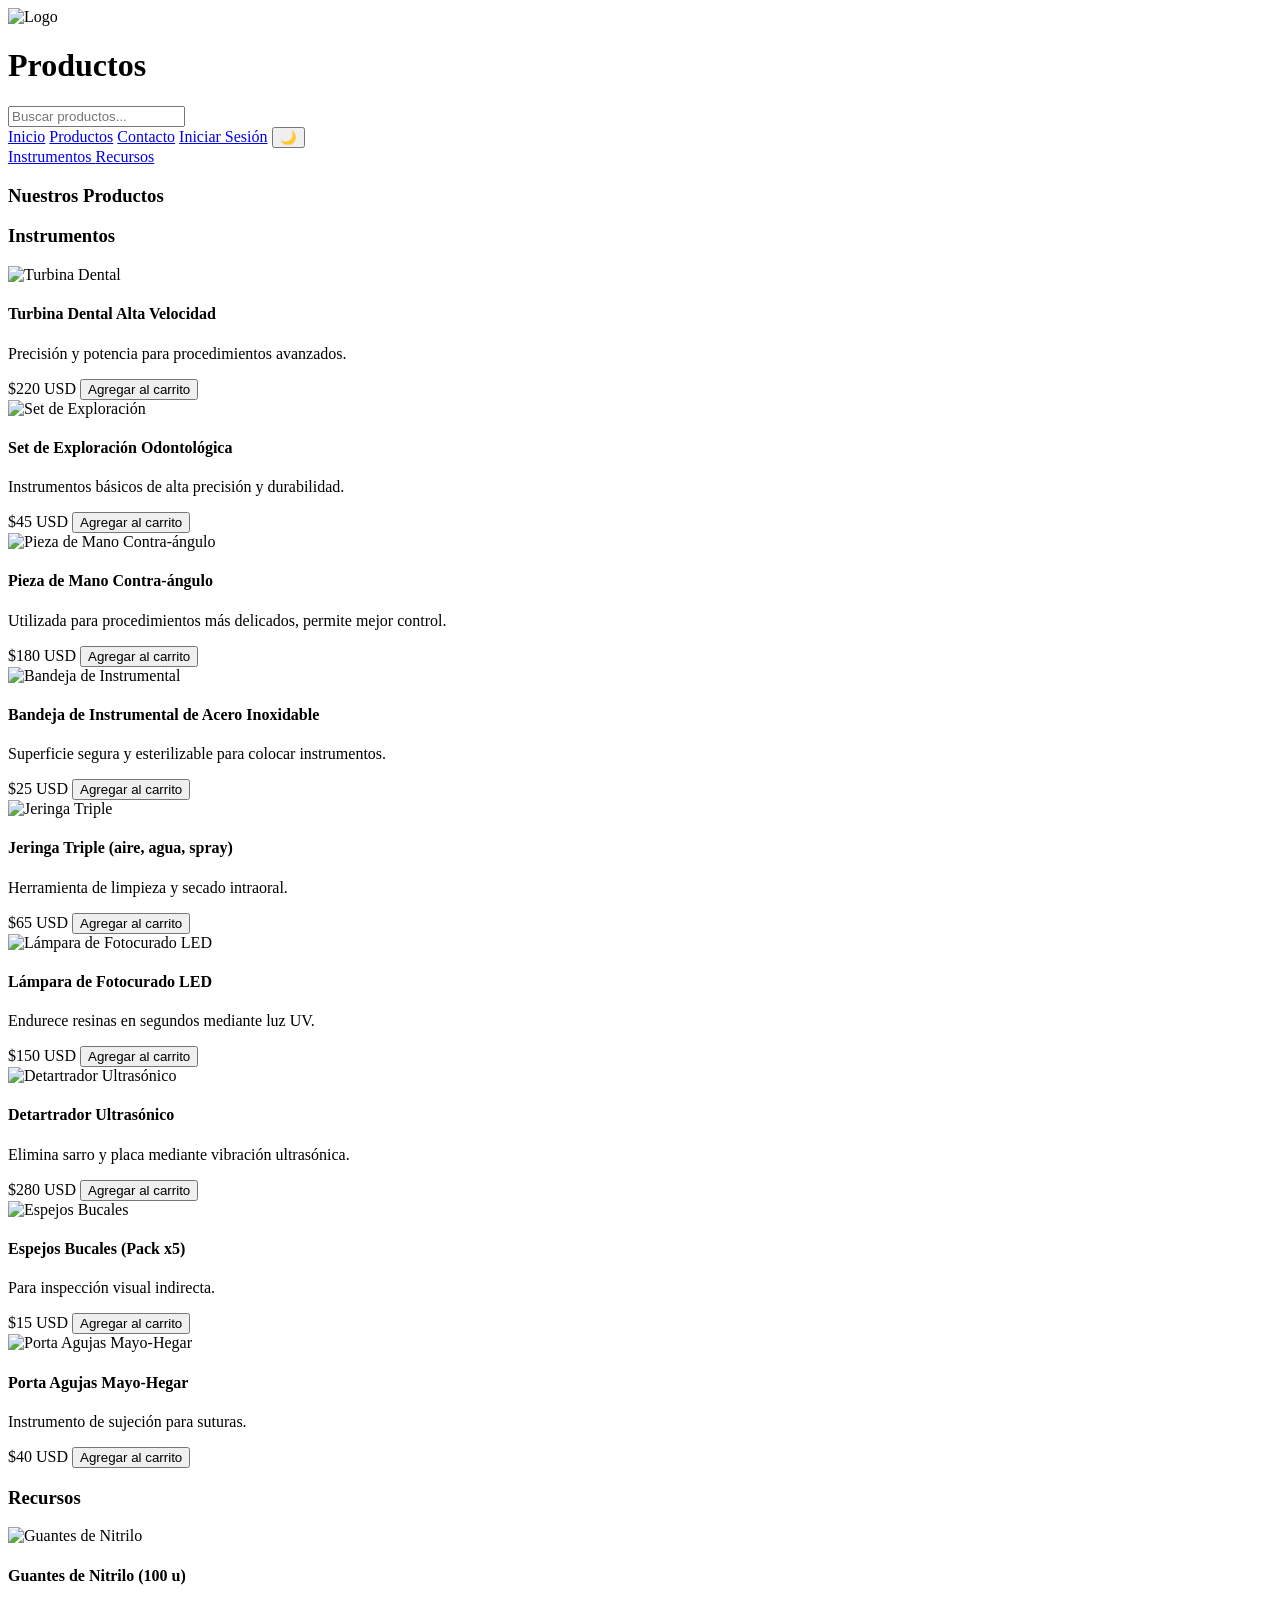
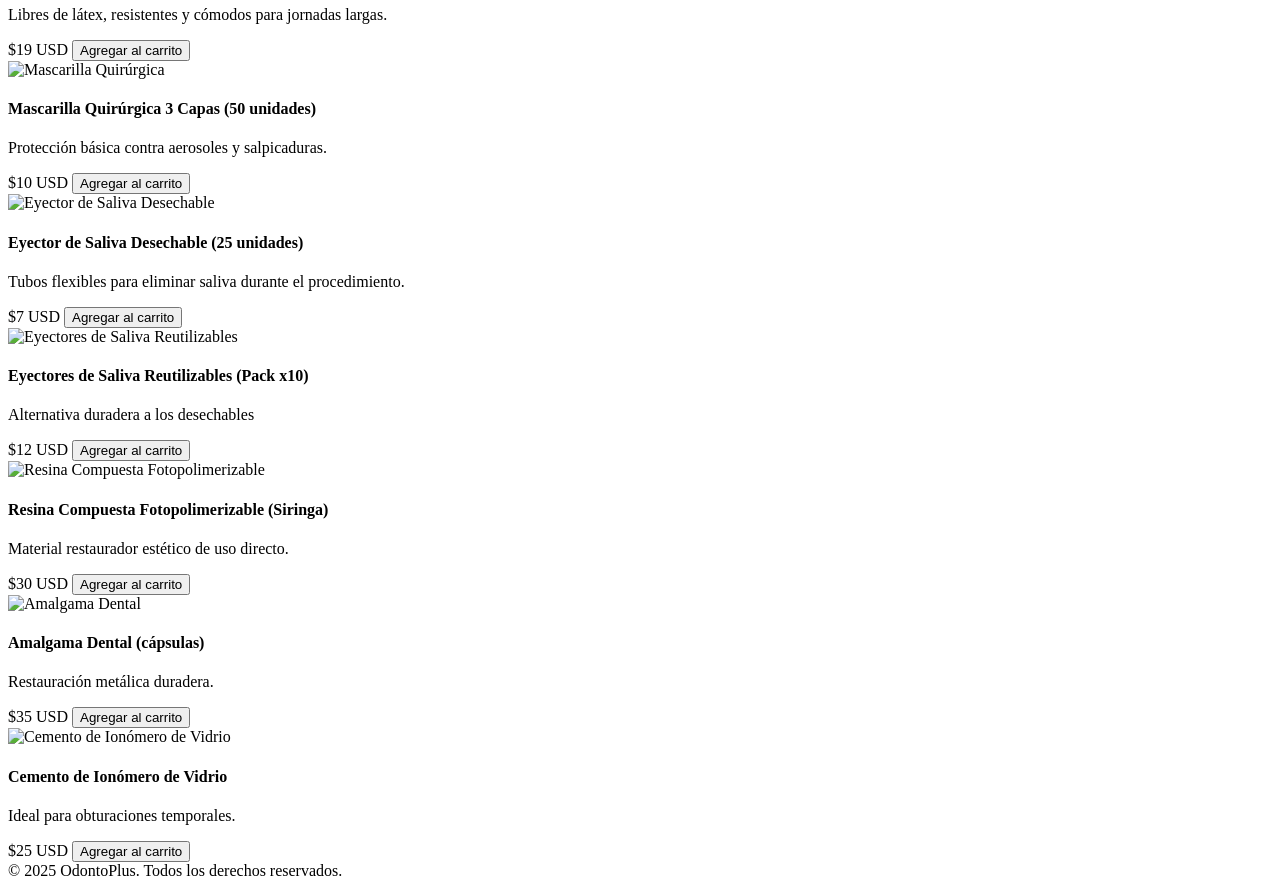
==== Productos.html @ f098e70b "Add files via upload" ====
<!DOCTYPE html>
<html lang="es">
<head>
  <meta charset="UTF-8" />
  <meta name="viewport" content="width=device-width, initial-scale=1.0"/>
  <title>Productos</title>
  <script src="https://cdn.tailwindcss.com"></script>
  <script>
    tailwind.config = {
      darkMode: 'class',
    }
  </script>
  <script src="https://unpkg.com/aos@2.3.1/dist/aos.js"></script>
</head>
<body class="bg-gray-50 text-gray-800 dark:bg-gray-900 dark:text-gray-100">

  <header class="bg-white bg-opacity-60 p-4 shadow sticky top-0 z-50 dark:bg-gray-800 dark:shadow-lg">
    <div class="max-w-8xl mx-auto px-2 py-2 flex flex-col sm:flex-row justify-between items-center sm:space-y-0 space-y-4">
      <div class="flex items-center space-x-6">
        <img class="w-16 h-16 rounded-full object-cover" src="https://iili.io/3LJIYv4.th.jpg" alt="Logo">
        <h1 class="text-3xl font-bold text-blue-700 dark:text-blue-400">Productos</h1>
      </div>
      <div class="w-full sm:w-auto max-w-md mx-auto sm:mx-0">
        <input
          type="text"
          id="buscador"
          placeholder="Buscar productos..."
          class="w-full border border-gray-300 rounded px-4 py-2 focus:outline-none focus:ring-2 focus:ring-blue-500 dark:bg-gray-700 dark:border-gray-600 dark:text-gray-100"
        />
      </div>
      <nav class="space-x-6 font-medium flex items-center mt-4 sm:mt-0">
        <a href="paginaprincipal.html" class="text-black hover:text-blue-600 dark:hover:text-blue-400 transition">Inicio</a>
        <a href="Productos.html" class="text-black hover:text-blue-600 dark:hover:text-blue-400 transition">Productos</a>
        <a href="#contacto" class="text-black hover:text-blue-600 dark:hover:text-blue-400 transition">Contacto</a>
        <a href="iniciars.html" class="bg-blue-600 text-white px-3 py-1 rounded hover:bg-blue-700 dark:bg-blue-500 dark:hover:bg-blue-600 transition">Iniciar Sesión</a>
        <button id="theme-toggle" class="ml-4 text-xl focus:outline-none transition" title="Cambiar tema">🌙</button>
      </nav>
    </div>
  </header>

  <div class="fixed bottom-4 right-4 z-50 flex flex-col space-y-3">
    <a href="#instrumentos-section" class="bg-blue-600 text-white p-4 rounded-lg shadow-xl hover:bg-blue-700 transition dark:bg-blue-500 dark:hover:bg-blue-600">
      Instrumentos
    </a>
    <a href="#recursos-section" class="bg-blue-600 text-white p-4 rounded-lg shadow-xl hover:bg-blue-700 transition dark:bg-blue-500 dark:hover:bg-blue-600">
      Recursos
    </a>
  </div>

  <main class="max-w-6xl mx-auto p-6">
    <h3 class="text-3xl font-bold text-center text-blue-800 dark:text-blue-400 mb-10" data-aos="fade-up">Nuestros Productos</h3>

    <section id="instrumentos-section" class="mb-12">
      <h3 class="text-2xl font-bold text-blue-700 dark:text-blue-400 mb-6" data-aos="fade-right">Instrumentos</h3>
      <div class="grid md:grid-cols-3 sm:grid-cols-2 gap-10">
        <div class="producto bg-white dark:bg-gray-800 rounded-xl shadow hover:shadow-xl transition transform hover:-translate-y-1">
          <img src="https://encrypted-tbn0.gstatic.com/images?q=tbn:ANd9GcRX-RB2t88Eyp6hFZpMBL8pHFnZ52FfqiOkTQ&s" alt="Turbina Dental" class="rounded-t-xl h-50 w-full object-cover">
          <div class="p-6">
            <h4 class="text-xl font-semibold text-blue-800 dark:text-blue-400">Turbina Dental Alta Velocidad</h4>
            <p class="text-gray-600 dark:text-gray-300 mt-2">Precisión y potencia para procedimientos avanzados.</p>
            <span class="text-blue-700 dark:text-blue-300 font-bold text-lg block mt-3">$220 USD</span>
            <button class="mt-4 w-full bg-blue-600 text-white py-2 rounded hover:bg-blue-700 dark:bg-blue-500 dark:hover:bg-blue-600 transition">Agregar al carrito</button>
          </div>
        </div>

        <div class="producto bg-white dark:bg-gray-800 rounded-xl shadow hover:shadow-xl transition transform hover:-translate-y-1">
          <img src="https://www.dentalcost.es/29262-thickbox_default/kit-exploracion-dental-basico-titanio-azul-masters.jpg" alt="Set de Exploración" class="rounded-t-xl h-50 w-full object-cover">
          <div class="p-6">
            <h4 class="text-xl font-semibold text-blue-800 dark:text-blue-400">Set de Exploración Odontológica</h4>
            <p class="text-gray-600 dark:text-gray-300 mt-2">Instrumentos básicos de alta precisión y durabilidad.</p>
            <span class="text-blue-700 dark:text-blue-300 font-bold text-lg block mt-3">$45 USD</span>
            <button class="mt-4 w-full bg-blue-600 text-white py-2 rounded hover:bg-blue-700 dark:bg-blue-500 dark:hover:bg-blue-600 transition">Agregar al carrito</button>
          </div>
        </div>

        <div class="producto bg-white dark:bg-gray-800 rounded-xl shadow hover:shadow-xl transition transform hover:-translate-y-1">
          <img src="https://www.dentalcastro.com.uy/wp-content/uploads/2020/02/contra-angle-handpiece-we-56-t_zoomproductdetails.jpg" alt="Pieza de Mano Contra-ángulo" class="rounded-t-xl h-50 w-full object-cover">
          <div class="p-6">
            <h4 class="text-xl font-semibold text-blue-800 dark:text-blue-400">Pieza de Mano Contra-ángulo</h4>
            <p class="text-gray-600 dark:text-gray-300 mt-2">Utilizada para procedimientos más delicados, permite mejor control.</p>
            <span class="text-blue-700 dark:text-blue-300 font-bold text-lg block mt-3">$180 USD</span>
            <button class="mt-4 w-full bg-blue-600 text-white py-2 rounded hover:bg-blue-700 dark:bg-blue-500 dark:hover:bg-blue-600 transition">Agregar al carrito</button>
          </div>
        </div>

        <div class="producto bg-white dark:bg-gray-800 rounded-xl shadow hover:shadow-xl transition transform hover:-translate-y-1">
          <img src="https://lh4.googleusercontent.com/proxy/wTYyd9vraZzCaBpuh52faZiNV4NYOUvp6Wj6-EqTSVgCwqnk-RBcz6hOYIXB6_l99yJVDKQSlH25plSdKUw9Ss6gdm-rPGJeAyZxd7PVsH48VZqVEyeh50I_scc" alt="Bandeja de Instrumental" class="rounded-t-xl h-50 w-full object-cover">
          <div class="p-6">
            <h4 class="text-xl font-semibold text-blue-800 dark:text-blue-400">Bandeja de Instrumental de Acero Inoxidable</h4>
            <p class="text-gray-600 dark:text-gray-300 mt-2">Superficie segura y esterilizable para colocar instrumentos.</p>
            <span class="text-blue-700 dark:text-blue-300 font-bold text-lg block mt-3">$25 USD</span>
            <button class="mt-4 w-full bg-blue-600 text-white py-2 rounded hover:bg-blue-700 dark:bg-blue-500 dark:hover:bg-blue-600 transition">Agregar al carrito</button>
          </div>
        </div>

        <div class="producto bg-white dark:bg-gray-800 rounded-xl shadow hover:shadow-xl transition transform hover:-translate-y-1">
          <img src="https://www.dentaltix.com/es/sites/default/files/jeringa-triple-de-bader.jpg" alt="Jeringa Triple" class="rounded-t-xl h-50 w-full object-cover">
          <div class="p-6">
            <h4 class="text-xl font-semibold text-blue-800 dark:text-blue-400">Jeringa Triple (aire, agua, spray)</h4>
            <p class="text-gray-600 dark:text-gray-300 mt-2">Herramienta de limpieza y secado intraoral.</p>
            <span class="text-blue-700 dark:text-blue-300 font-bold text-lg block mt-3">$65 USD</span>
            <button class="mt-4 w-full bg-blue-600 text-white py-2 rounded hover:bg-blue-700 dark:bg-blue-500 dark:hover:bg-blue-600 transition">Agregar al carrito</button>
          </div>
        </div>

        <div class="producto bg-white dark:bg-gray-800 rounded-xl shadow hover:shadow-xl transition transform hover:-translate-y-1">
          <img src="https://www.tudepositodental.com/166-large_default/lampara-fotocurado-led-inalambrica-woodpecker-led-b.jpg" alt="Lámpara de Fotocurado LED" class="rounded-t-xl h-50 w-full object-cover">
          <div class="p-6">
            <h4 class="text-xl font-semibold text-blue-800 dark:text-blue-400">Lámpara de Fotocurado LED</h4>
            <p class="text-gray-600 dark:text-gray-300 mt-2">Endurece resinas en segundos mediante luz UV.</p>
            <span class="text-blue-700 dark:text-blue-300 font-bold text-lg block mt-3">$150 USD</span>
            <button class="mt-4 w-full bg-blue-600 text-white py-2 rounded hover:bg-blue-700 dark:bg-blue-500 dark:hover:bg-blue-600 transition">Agregar al carrito</button>
          </div>
        </div>

        <div class="producto bg-white dark:bg-gray-800 rounded-xl shadow hover:shadow-xl transition transform hover:-translate-y-1">
          <img src="https://www.dentaltix.com/es/sites/default/files/pieza-de-mano-ultrasonica-led.jpg" alt="Detartrador Ultrasónico" class="rounded-t-xl h-50 w-full object-cover">
          <div class="p-6">
            <h4 class="text-xl font-semibold text-blue-800 dark:text-blue-400">Detartrador Ultrasónico</h4>
            <p class="text-gray-600 dark:text-gray-300 mt-2">Elimina sarro y placa mediante vibración ultrasónica.</p>
            <span class="text-blue-700 dark:text-blue-300 font-bold text-lg block mt-3">$280 USD</span>
            <button class="mt-4 w-full bg-blue-600 text-white py-2 rounded hover:bg-blue-700 dark:bg-blue-500 dark:hover:bg-blue-600 transition">Agregar al carrito</button>
          </div>
        </div>

        <div class="producto bg-white dark:bg-gray-800 rounded-xl shadow hover:shadow-xl transition transform hover:-translate-y-1">
          <img src="https://m.media-amazon.com/images/I/61dib50YFTL.jpg" alt="Espejos Bucales" class="rounded-t-xl h-50 w-full object-cover">
          <div class="p-6">
            <h4 class="text-xl font-semibold text-blue-800 dark:text-blue-400">Espejos Bucales (Pack x5)</h4>
            <p class="text-gray-600 dark:text-gray-300 mt-2">Para inspección visual indirecta.</p>
            <span class="text-blue-700 dark:text-blue-300 font-bold text-lg block mt-3">$15 USD</span>
            <button class="mt-4 w-full bg-blue-600 text-white py-2 rounded hover:bg-blue-700 dark:bg-blue-500 dark:hover:bg-blue-600 transition">Agregar al carrito</button>
          </div>
        </div>

        <div class="producto bg-white dark:bg-gray-800 rounded-xl shadow hover:shadow-xl transition transform hover:-translate-y-1">
          <img src="https://http2.mlstatic.com/D_NQ_NP_735769-MLU77778790542_072024-O.webp" alt="Porta Agujas Mayo-Hegar" class="rounded-t-xl h-50 w-full object-cover">
          <div class="p-6">
            <h4 class="text-xl font-semibold text-blue-800 dark:text-blue-400">Porta Agujas Mayo-Hegar</h4>
            <p class="text-gray-600 dark:text-gray-300 mt-2">Instrumento de sujeción para suturas.</p>
            <span class="text-blue-700 dark:text-blue-300 font-bold text-lg block mt-3">$40 USD</span>
            <button class="mt-4 w-full bg-blue-600 text-white py-2 rounded hover:bg-blue-700 dark:bg-blue-500 dark:hover:bg-blue-600 transition">Agregar al carrito</button>
          </div>
        </div>
      </div>
    </section>

    <section id="recursos-section">
      <h3 class="text-2xl font-bold text-blue-700 dark:text-blue-400 mb-6" data-aos="fade-right">Recursos</h3>
      <div class="grid md:grid-cols-3 sm:grid-cols-2 gap-10">
        <div class="producto bg-white dark:bg-gray-800 rounded-xl shadow hover:shadow-xl transition transform hover:-translate-y-1">
          <img src="https://i0.wp.com/colorcity.com.uy/wp-content/uploads/2022/09/20220317_9000310_Packaging_Mano-wpv_600pxx600px.jpg?fit=600%2C600&ssl=1" alt="Guantes de Nitrilo" class="rounded-t-xl h-50 w-full object-cover">
          <div class="p-6">
            <h4 class="text-xl font-semibold text-blue-800 dark:text-blue-400">Guantes de Nitrilo (100 u)</h4>
            <p class="text-gray-600 dark:text-gray-300 mt-2">Libres de látex, resistentes y cómodos para jornadas largas.</p>
            <span class="text-blue-700 dark:text-blue-300 font-bold text-lg block mt-3">$19 USD</span>
            <button class="mt-4 w-full bg-blue-600 text-white py-2 rounded hover:bg-blue-700 dark:bg-blue-500 dark:hover:bg-blue-600 transition">Agregar al carrito</button>
          </div>
        </div>

        <div class="producto bg-white dark:bg-gray-800 rounded-xl shadow hover:shadow-xl transition transform hover:-translate-y-1">
          <img src="https://www.parafarmic.com/5895-large_default/mascarillas-quirurgicas-3-capas-tipo-iir-con-gomas.jpg" alt="Mascarilla Quirúrgica" class="rounded-t-xl h-50 w-full object-cover">
          <div class="p-6">
            <h4 class="text-xl font-semibold text-blue-800 dark:text-blue-400">Mascarilla Quirúrgica 3 Capas (50 unidades)</h4>
            <p class="text-gray-600 dark:text-gray-300 mt-2">Protección básica contra aerosoles y salpicaduras.</p>
            <span class="text-blue-700 dark:text-blue-300 font-bold text-lg block mt-3">$10 USD</span>
            <button class="mt-4 w-full bg-blue-600 text-white py-2 rounded hover:bg-blue-700 dark:bg-blue-500 dark:hover:bg-blue-600 transition">Agregar al carrito</button>
          </div>
        </div>

        <div class="producto bg-white dark:bg-gray-800 rounded-xl shadow hover:shadow-xl transition transform hover:-translate-y-1">
          <img src="https://ae01.alicdn.com/kf/S56e5a6de44b74b459f94fefc2507f15ca.jpg?width=1000&height=1000&hash=2000" alt="Eyector de Saliva Desechable" class="rounded-t-xl h-50 w-full object-cover">
          <div class="p-6">
            <h4 class="text-xl font-semibold text-blue-800 dark:text-blue-400">Eyector de Saliva Desechable (25 unidades)</h4>
            <p class="text-gray-600 dark:text-gray-300 mt-2">Tubos flexibles para eliminar saliva durante el procedimiento.</p>
            <span class="text-blue-700 dark:text-blue-300 font-bold text-lg block mt-3">$7 USD</span>
            <button class="mt-4 w-full bg-blue-600 text-white py-2 rounded hover:bg-blue-700 dark:bg-blue-500 dark:hover:bg-blue-600 transition">Agregar al carrito</button>
          </div>
        </div>

        <div class="producto bg-white dark:bg-gray-800 rounded-xl shadow hover:shadow-xl transition transform hover:-translate-y-1">
          <img src="https://i.ebayimg.com/thumbs/images/g/1voAAOSwz2JbZ5pq/s-l140.jpg" alt="Eyectores de Saliva Reutilizables" class="rounded-t-xl h-50 w-full object-cover">
          <div class="p-6">
            <h4 class="text-xl font-semibold text-blue-800 dark:text-blue-400">Eyectores de Saliva Reutilizables (Pack x10)</h4>
            <p class="text-gray-600 dark:text-gray-300 mt-2">Alternativa duradera a los desechables</p>
            <span class="text-blue-700 dark:text-blue-300 font-bold text-lg block mt-3">$12 USD</span>
            <button class="mt-4 w-full bg-blue-600 text-white py-2 rounded hover:bg-blue-700 dark:bg-blue-500 dark:hover:bg-blue-600 transition">Agregar al carrito</button>
          </div>
        </div>

        <div class="producto bg-white dark:bg-gray-800 rounded-xl shadow hover:shadow-xl transition transform hover:-translate-y-1">
          <img src="https://macrodent.com.co/2056-large_default/resina-compuesta-fotopolimerizable-zafira.jpg" alt="Resina Compuesta Fotopolimerizable" class="rounded-t-xl h-50 w-full object-cover">
          <div class="p-6">
            <h4 class="text-xl font-semibold text-blue-800 dark:text-blue-400">Resina Compuesta Fotopolimerizable (Siringa)</h4>
            <p class="text-gray-600 dark:text-gray-300 mt-2">Material restaurador estético de uso directo.</p>
            <span class="text-blue-700 dark:text-blue-300 font-bold text-lg block mt-3">$30 USD</span>
            <button class="mt-4 w-full bg-blue-600 text-white py-2 rounded hover:bg-blue-700 dark:bg-blue-500 dark:hover:bg-blue-600 transition">Agregar al carrito</button>
          </div>
        </div>

        <div class="producto bg-white dark:bg-gray-800 rounded-xl shadow hover:shadow-xl transition transform hover:-translate-y-1">
          <img src="https://www.newstetic.com/wp-content/uploads/2021/03/nu-alloy-capsula.jpg" alt="Amalgama Dental" class="rounded-t-xl h-50 w-full object-cover">
          <div class="p-6">
            <h4 class="text-xl font-semibold text-blue-800 dark:text-blue-400">Amalgama Dental (cápsulas)</h4>
            <p class="text-gray-600 dark:text-gray-300 mt-2">Restauración metálica duradera.</p>
            <span class="text-blue-700 dark:text-blue-300 font-bold text-lg block mt-3">$35 USD</span>
            <button class="mt-4 w-full bg-blue-600 text-white py-2 rounded hover:bg-blue-700 dark:bg-blue-500 dark:hover:bg-blue-600 transition">Agregar al carrito</button>
          </div>
        </div>

        <div class="producto bg-white dark:bg-gray-800 rounded-xl shadow hover:shadow-xl transition transform hover:-translate-y-1">
          <img src="https://medicaline.es/wp-content/uploads/2019/01/ml62105_cementoionomero_productocaja_1476580402.jpg" alt="Cemento de Ionómero de Vidrio" class="rounded-t-xl h-50 w-full object-cover">
          <div class="p-6">
            <h4 class="text-xl font-semibold text-blue-800 dark:text-blue-400">Cemento de Ionómero de Vidrio</h4>
            <p class="text-gray-600 dark:text-gray-300 mt-2">Ideal para obturaciones temporales.</p>
            <span class="text-blue-700 dark:text-blue-300 font-bold text-lg block mt-3">$25 USD</span>
            <button class="mt-4 w-full bg-blue-600 text-white py-2 rounded hover:bg-blue-700 dark:bg-blue-500 dark:hover:bg-blue-600 transition">Agregar al carrito</button>
          </div>
        </div>
      </div>
    </section>
  </main>

  <footer class="bg-white dark:bg-gray-900 text-center py-6 text-sm text-gray-500 dark:text-gray-400">
    © 2025 OdontoPlus. Todos los derechos reservados.
  </footer>

  <script>
    AOS.init();

    const toggle = document.getElementById('theme-toggle');
    const html = document.documentElement;

    if (localStorage.theme === 'dark' ||
        (!('theme' in localStorage) && window.matchMedia('(prefers-color-scheme: dark)').matches)) {
      html.classList.add('dark');
      toggle.textContent = '🌞';
    } else {
      html.classList.remove('dark');
      toggle.textContent = '🌙';
    }

    toggle.addEventListener('click', () => {
      html.classList.toggle('dark');
      const isDark = html.classList.contains('dark');
      localStorage.theme = isDark ? 'dark' : 'light';
      toggle.textContent = isDark ? '🌞' : '🌙';
    });

    
    const buscador = document.getElementById('buscador');
    const productos = Array.from(document.querySelectorAll('.producto'));

    buscador.addEventListener('input', (e) => {
      const texto = e.target.value.toLowerCase();

      productos.forEach(producto => {
        const nombre = producto.querySelector('h4').textContent.toLowerCase();
        const descripcion = producto.querySelector('p').textContent.toLowerCase();

        if (nombre.includes(texto) || descripcion.includes(texto)) {
          producto.classList.remove('hidden');
        } else {
          producto.classList.add('hidden');
        }
      });
    });
  </script>
</body>
</html>
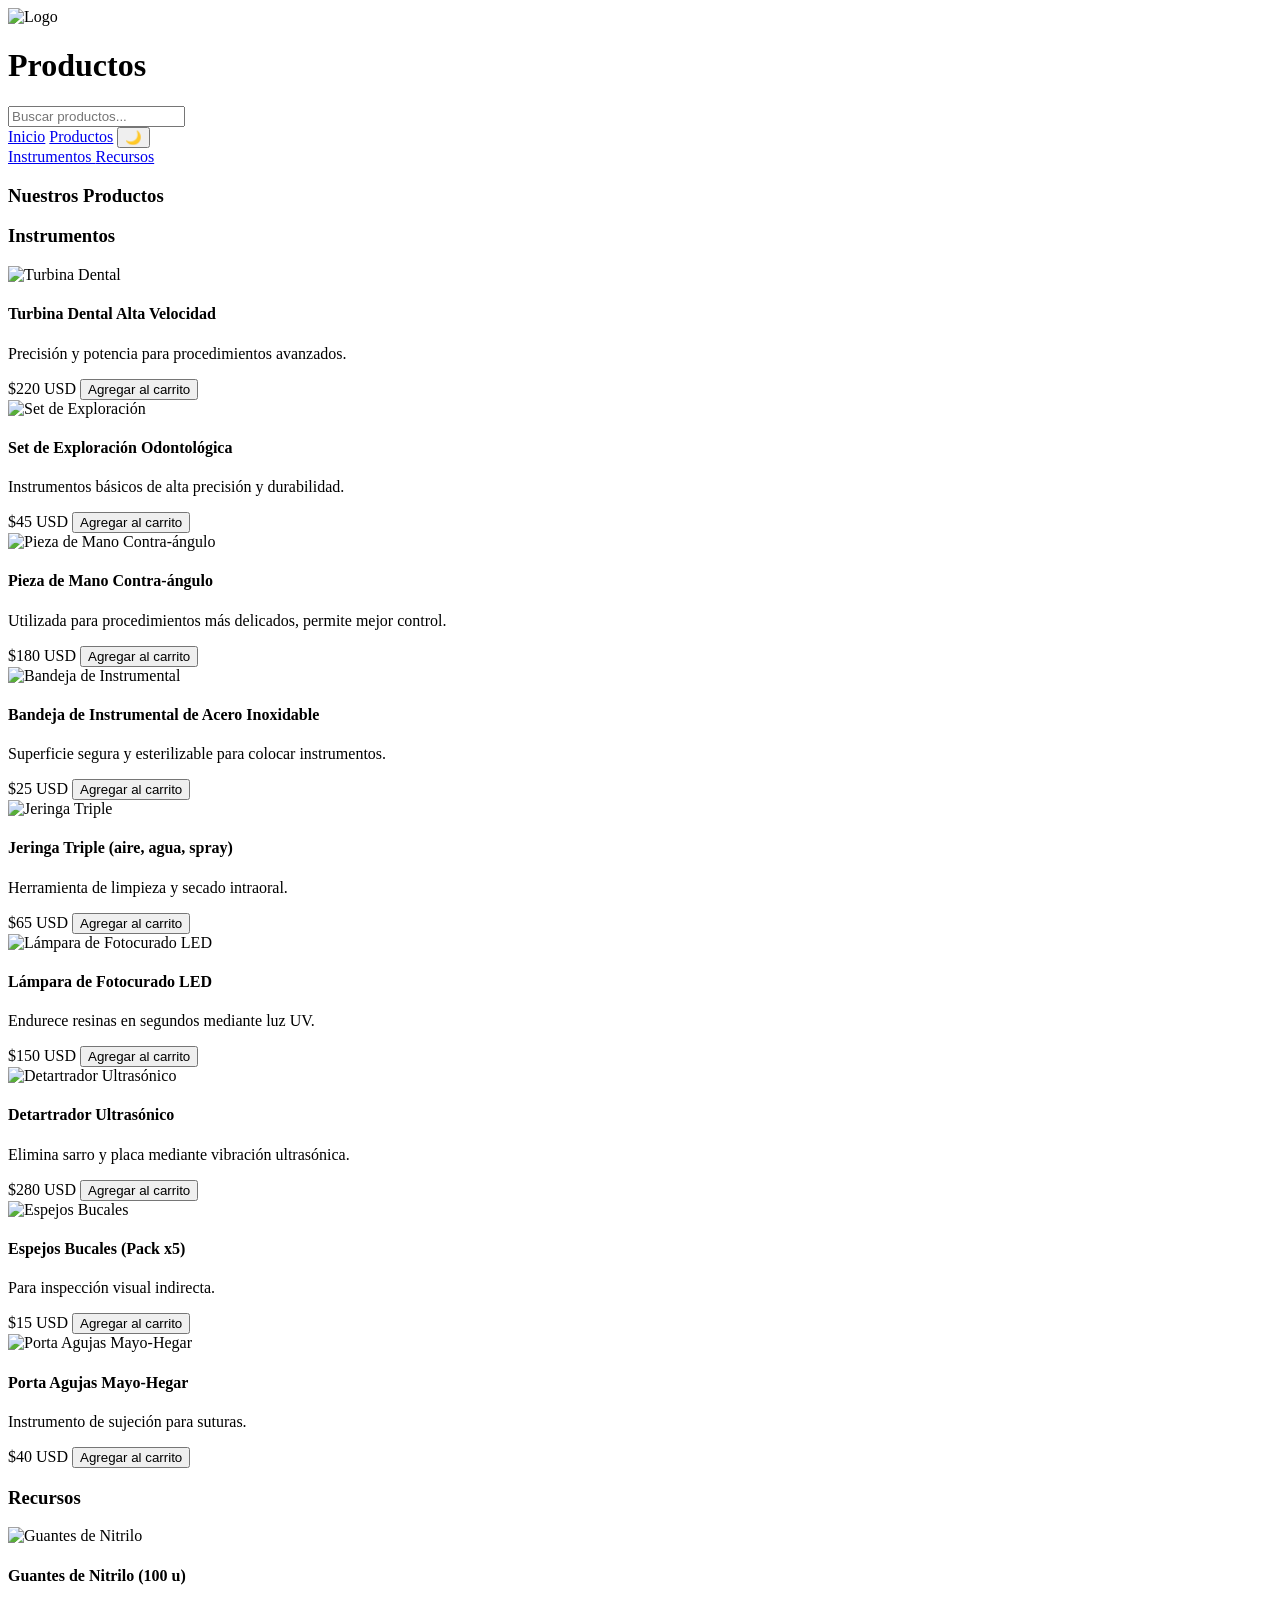
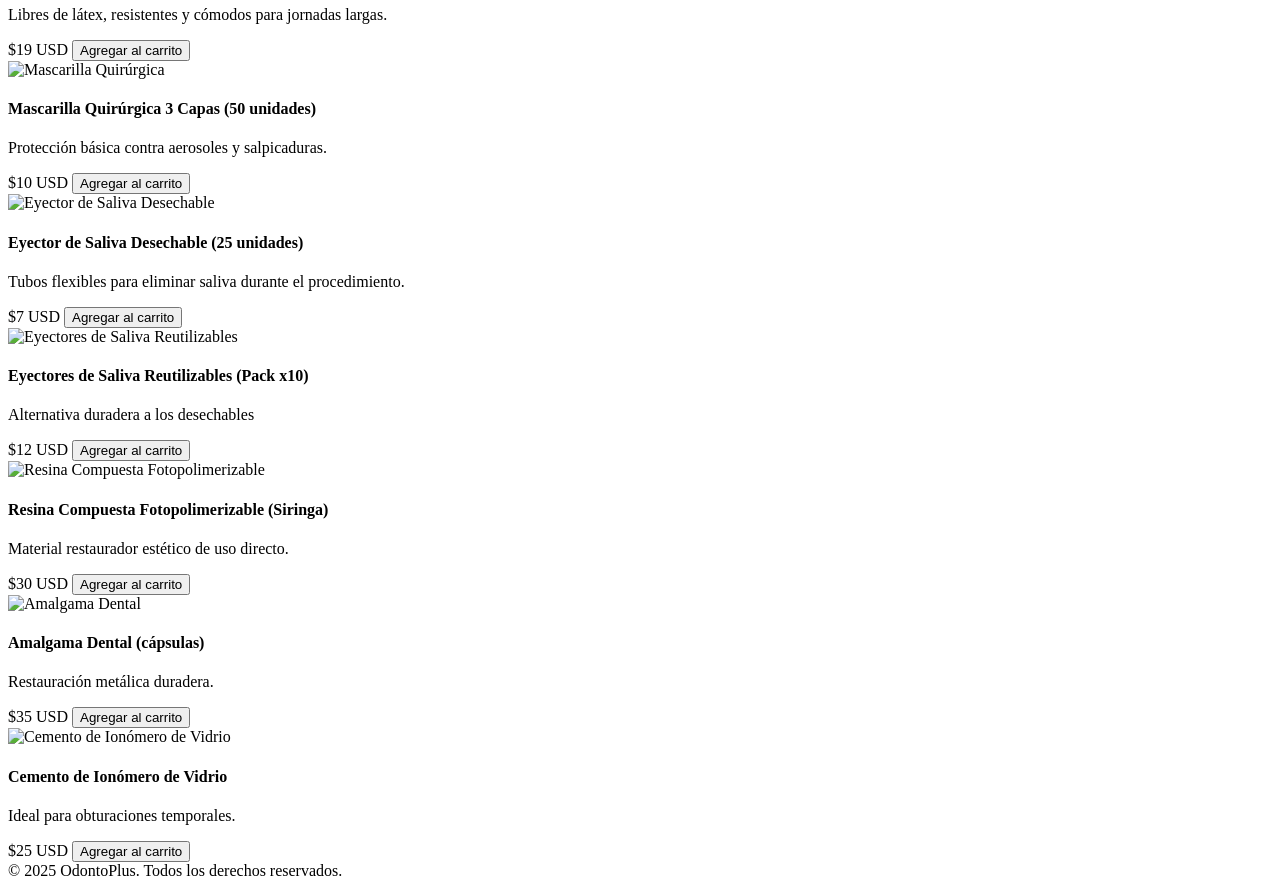
==== commit 9b6e01dc: "Update Productos.html" ====
--- a/Productos.html
+++ b/Productos.html
@@ -29,10 +29,8 @@
         />
       </div>
       <nav class="space-x-6 font-medium flex items-center mt-4 sm:mt-0">
-        <a href="paginaprincipal.html" class="text-black hover:text-blue-600 dark:hover:text-blue-400 transition">Inicio</a>
+        <a href="index.html" class="text-black hover:text-blue-600 dark:hover:text-blue-400 transition">Inicio</a>
         <a href="Productos.html" class="text-black hover:text-blue-600 dark:hover:text-blue-400 transition">Productos</a>
-        <a href="#contacto" class="text-black hover:text-blue-600 dark:hover:text-blue-400 transition">Contacto</a>
-        <a href="iniciars.html" class="bg-blue-600 text-white px-3 py-1 rounded hover:bg-blue-700 dark:bg-blue-500 dark:hover:bg-blue-600 transition">Iniciar Sesión</a>
         <button id="theme-toggle" class="ml-4 text-xl focus:outline-none transition" title="Cambiar tema">🌙</button>
       </nav>
     </div>
